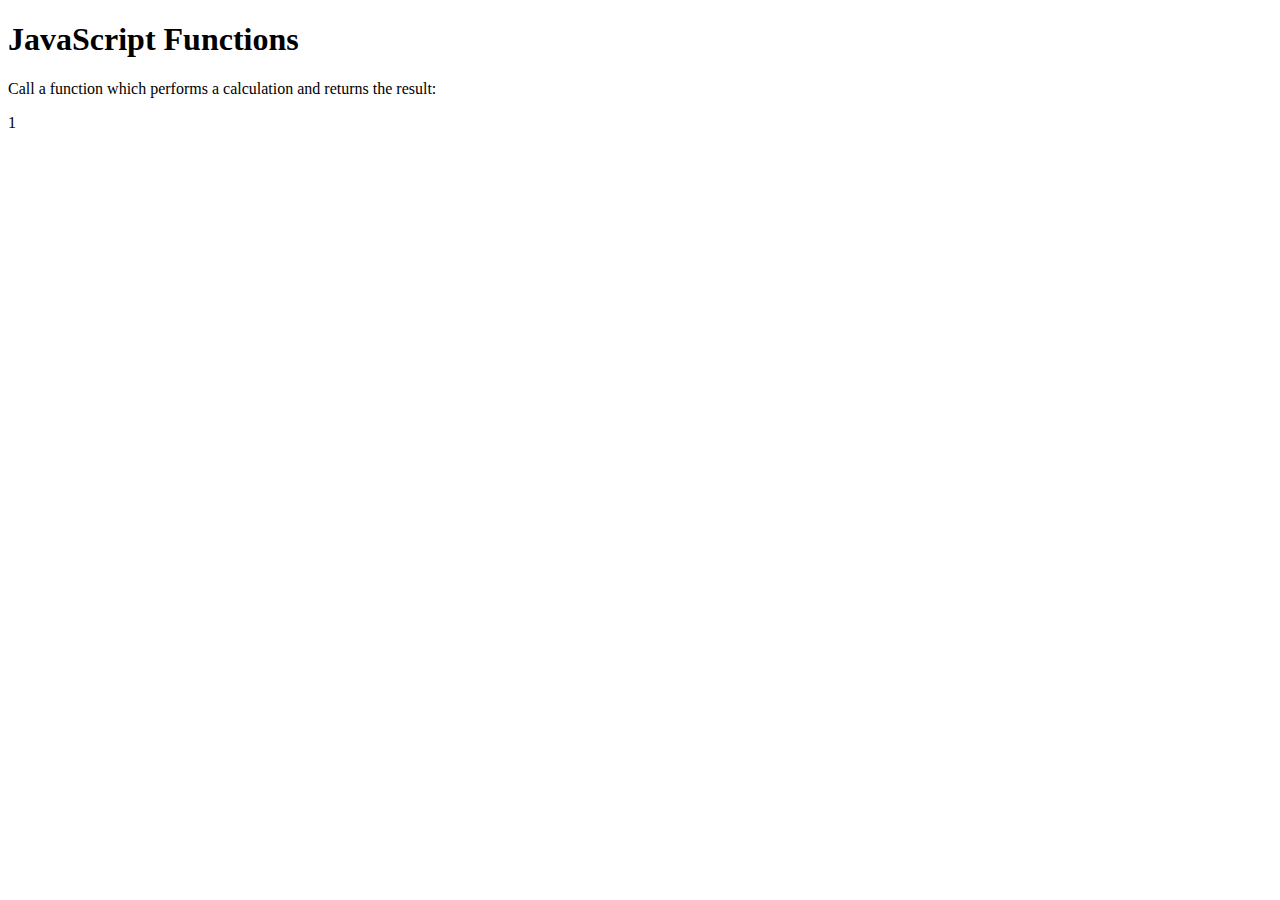
==== index.html @ 12ef236f "second commit" ====
<!DOCTYPE html>
<html>
<body>

<h1>JavaScript Functions</h1>

<p>Call a function which performs a calculation and returns the result:</p>

<p id="demo"></p>

<script>
let x = myFunction(4, 3);
document.getElementById("demo").innerHTML = x;

function myFunction(a, b) {
  return a * b;
}
function myFunction(a, b){
    return a - b; 
}
</script>

</body>
</html>
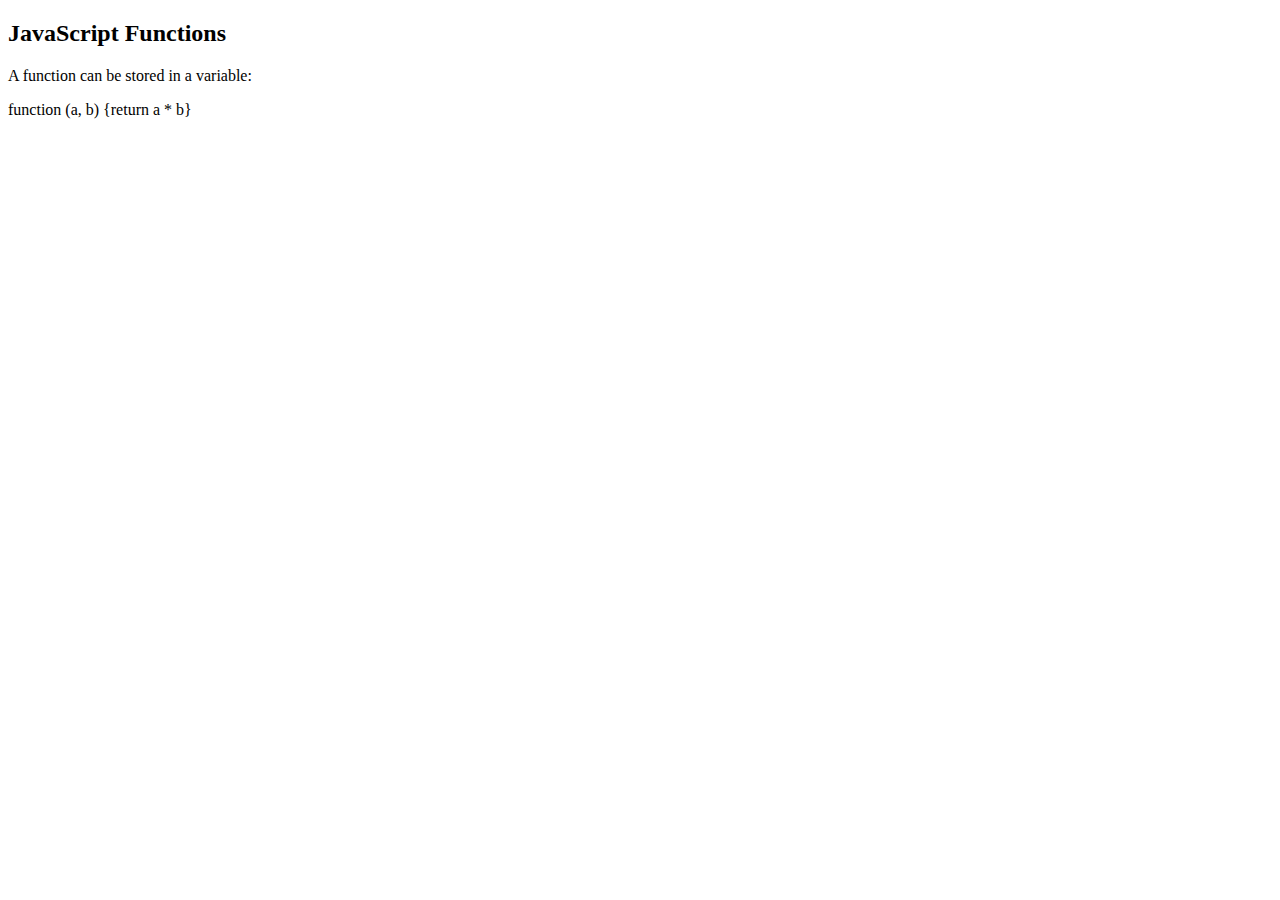
==== commit f63389f9: "first commit" ====
--- a/index.html
+++ b/index.html
@@ -2,22 +2,13 @@
 <html>
 <body>
 
-<h1>JavaScript Functions</h1>
-
-<p>Call a function which performs a calculation and returns the result:</p>
-
+<h2>JavaScript Functions</h2>
+<p>A function can be stored in a variable:</p>
 <p id="demo"></p>
 
 <script>
-let x = myFunction(4, 3);
+const x = function (a, b) {return a * b};
 document.getElementById("demo").innerHTML = x;
-
-function myFunction(a, b) {
-  return a * b;
-}
-function myFunction(a, b){
-    return a - b; 
-}
 </script>
 
 </body>
